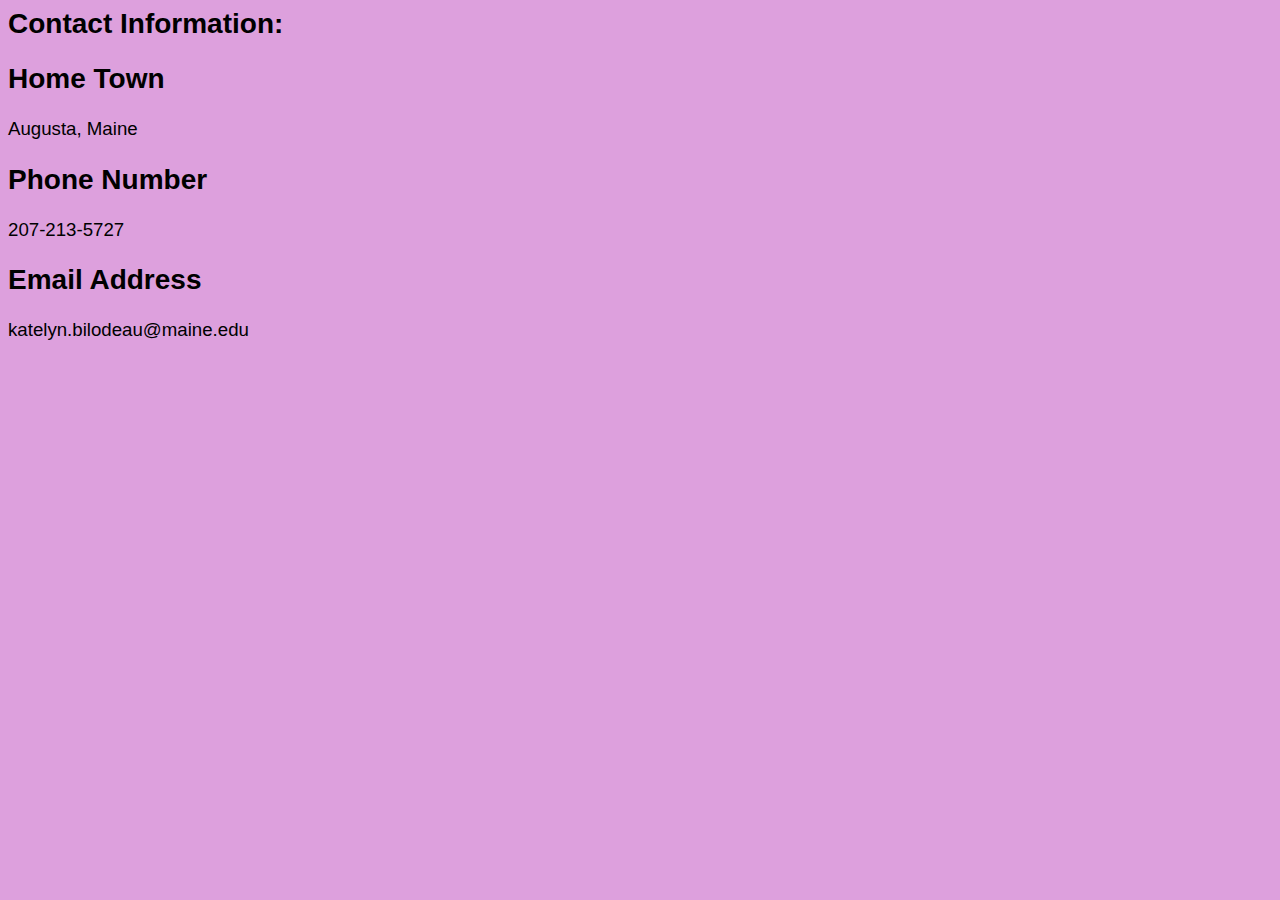
==== info.html @ 9cf42aab "Add files via upload" ====
<DOCTYPE html>
<html>
<Head>
<link href= "style.css" rel="stylesheet"
<title></title>
</head>
<body>
<H2> Contact Information: </H2>
<H2> Home Town </H2>
Augusta, Maine
<h2> Phone Number </H2>
207-213-5727
<H2> Email Address </H2>
katelyn.bilodeau@maine.edu
</body>
---- style.css ----
body { background: PLUM;
       color: PaleTurquoise ;
       font-size: 14pt; }
body { font-family: 'Merriweather', sans-serif; }
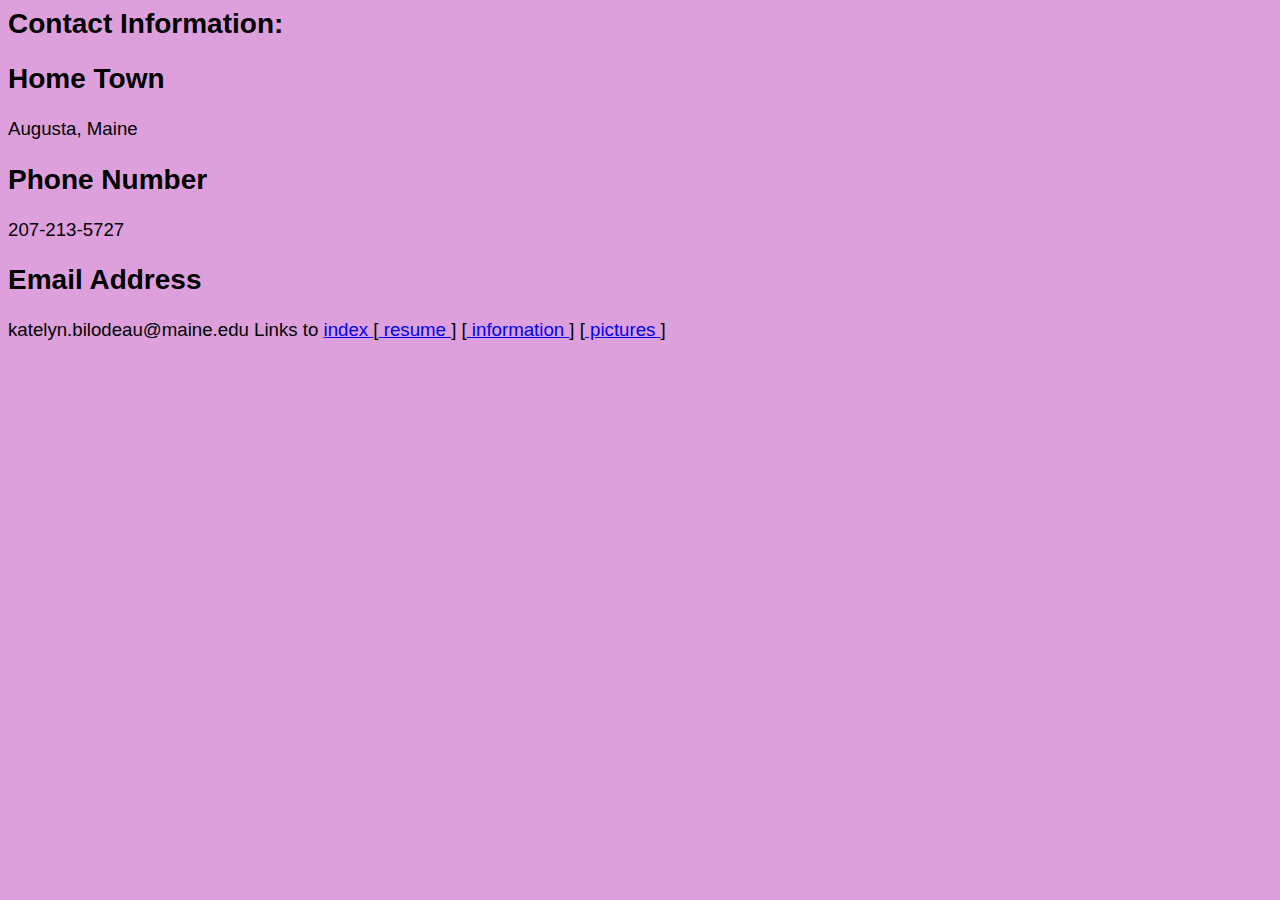
==== commit 88d8fd61: "Add files via upload" ====
--- a/info.html
+++ b/info.html
@@ -15,3 +15,4 @@
 </body>
 
 
+Links to <a href="index.html"> index </A>[<a href="resume.html" > resume </A>]  [<a href="info.html" > information </A>] [<a href="pictures.html"> pictures </A>]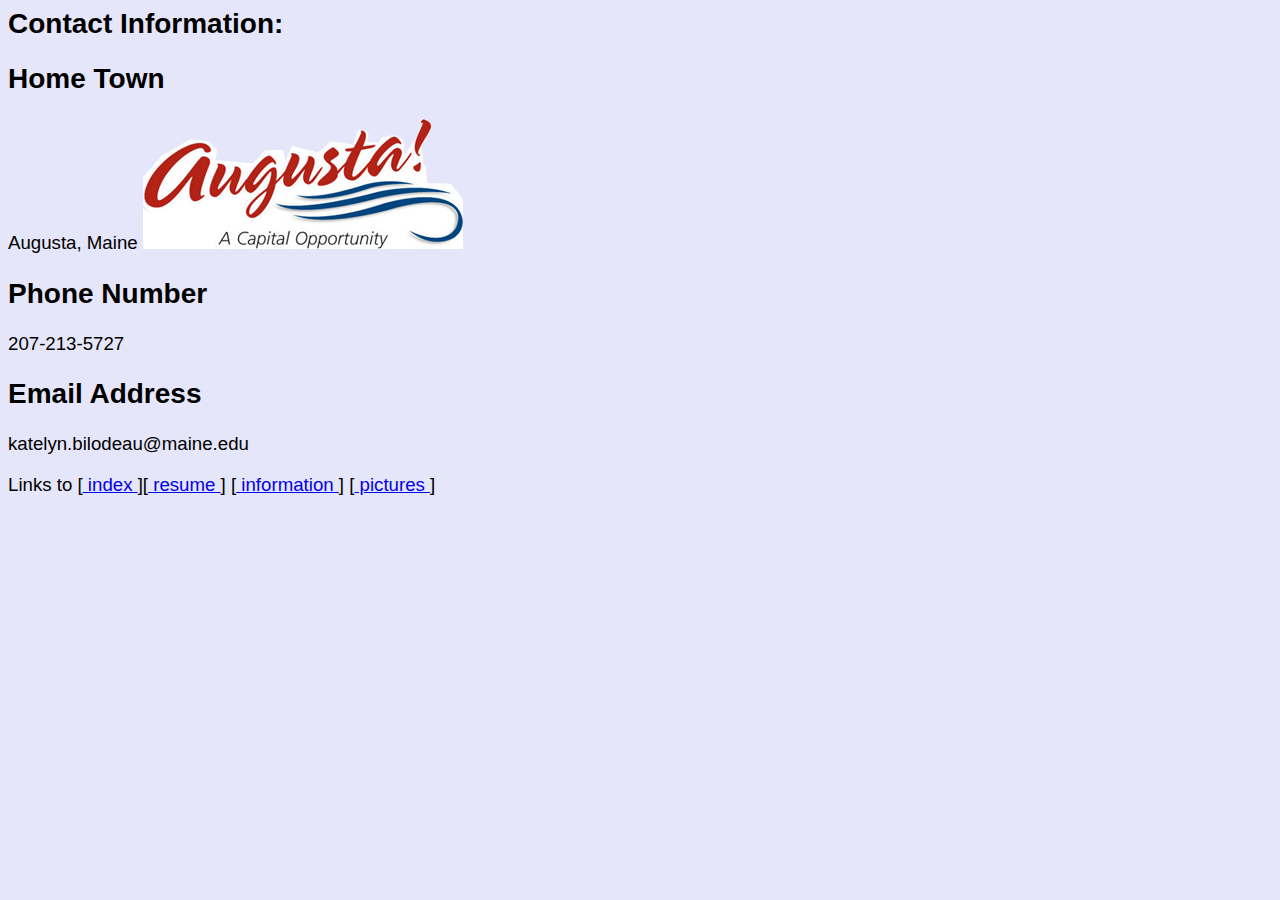
==== commit 066d9abe: "Add files via upload" ====
--- a/info.html
+++ b/info.html
@@ -2,17 +2,19 @@
 <html>
 <Head>
 <link href= "style.css" rel="stylesheet"
+
 <title></title>
 </head>
 <body>
 <H2> Contact Information: </H2>
 <H2> Home Town </H2>
 Augusta, Maine
+<img src="home.png"> 
 <h2> Phone Number </H2>
 207-213-5727
 <H2> Email Address </H2>
 katelyn.bilodeau@maine.edu
 </body>
 
-
-Links to <a href="index.html"> index </A>[<a href="resume.html" > resume </A>]  [<a href="info.html" > information </A>] [<a href="pictures.html"> pictures </A>]+<P>
+Links to [<a href="index.html"> index </A>][<a href="resume.html" > resume </A>]  [<a href="info.html" > information </A>] [<a href="pictures.html"> pictures </A>]--- a/style.css
+++ b/style.css
@@ -1,6 +1,7 @@
-body { background: PLUM;
-       color: PaleTurquoise ;
+
+body { background: lavender;
+       color: CornflowerBlue  ;
        font-size: 14pt; }
-body { font-family: 'Merriweather', sans-serif; }
+body { font-family: 'Shadows Into Light', sans-serif; }
 
 
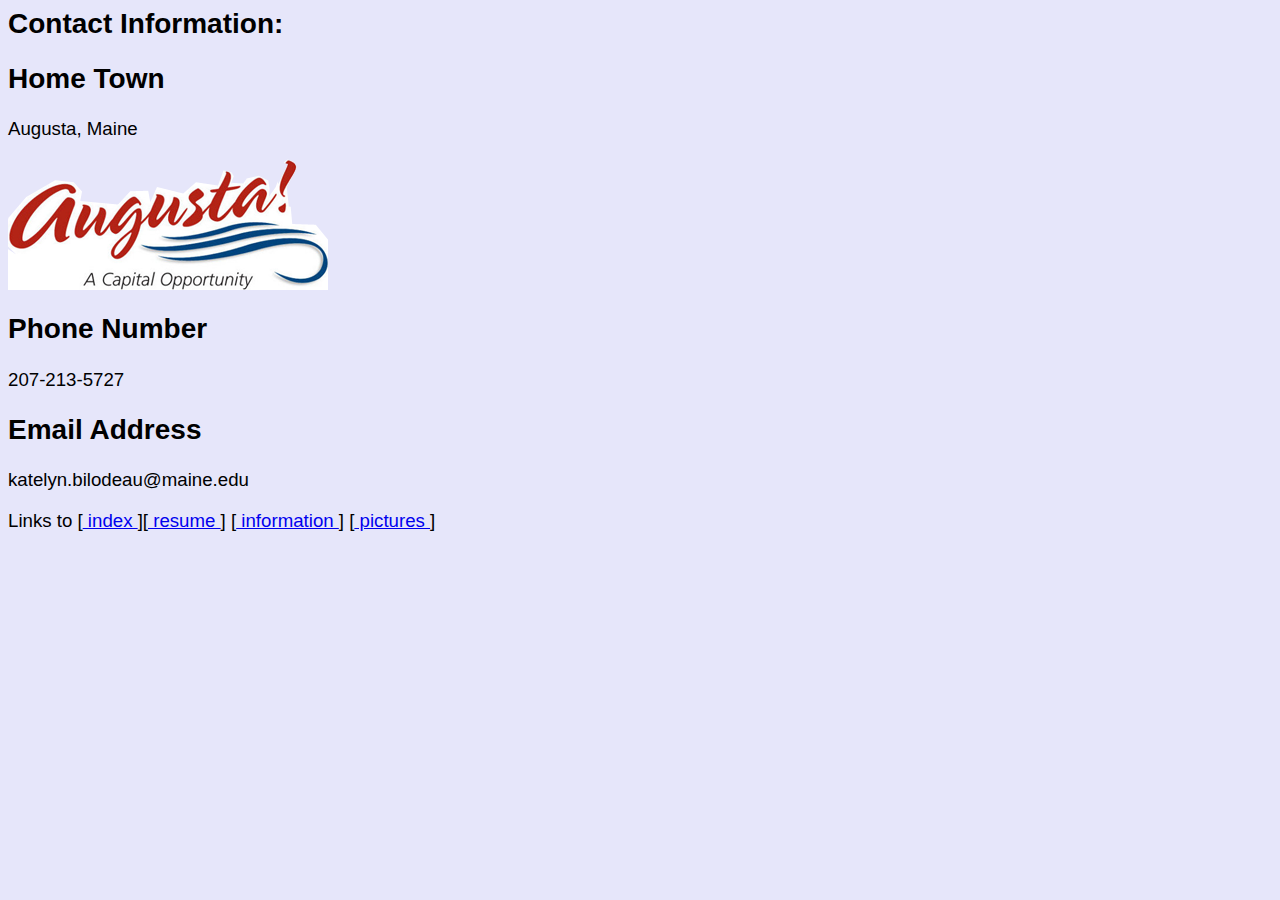
==== commit 745075cb: "Add files via upload" ====
--- a/info.html
+++ b/info.html
@@ -9,6 +9,7 @@
 <H2> Contact Information: </H2>
 <H2> Home Town </H2>
 Augusta, Maine
+<P>
 <img src="home.png"> 
 <h2> Phone Number </H2>
 207-213-5727
